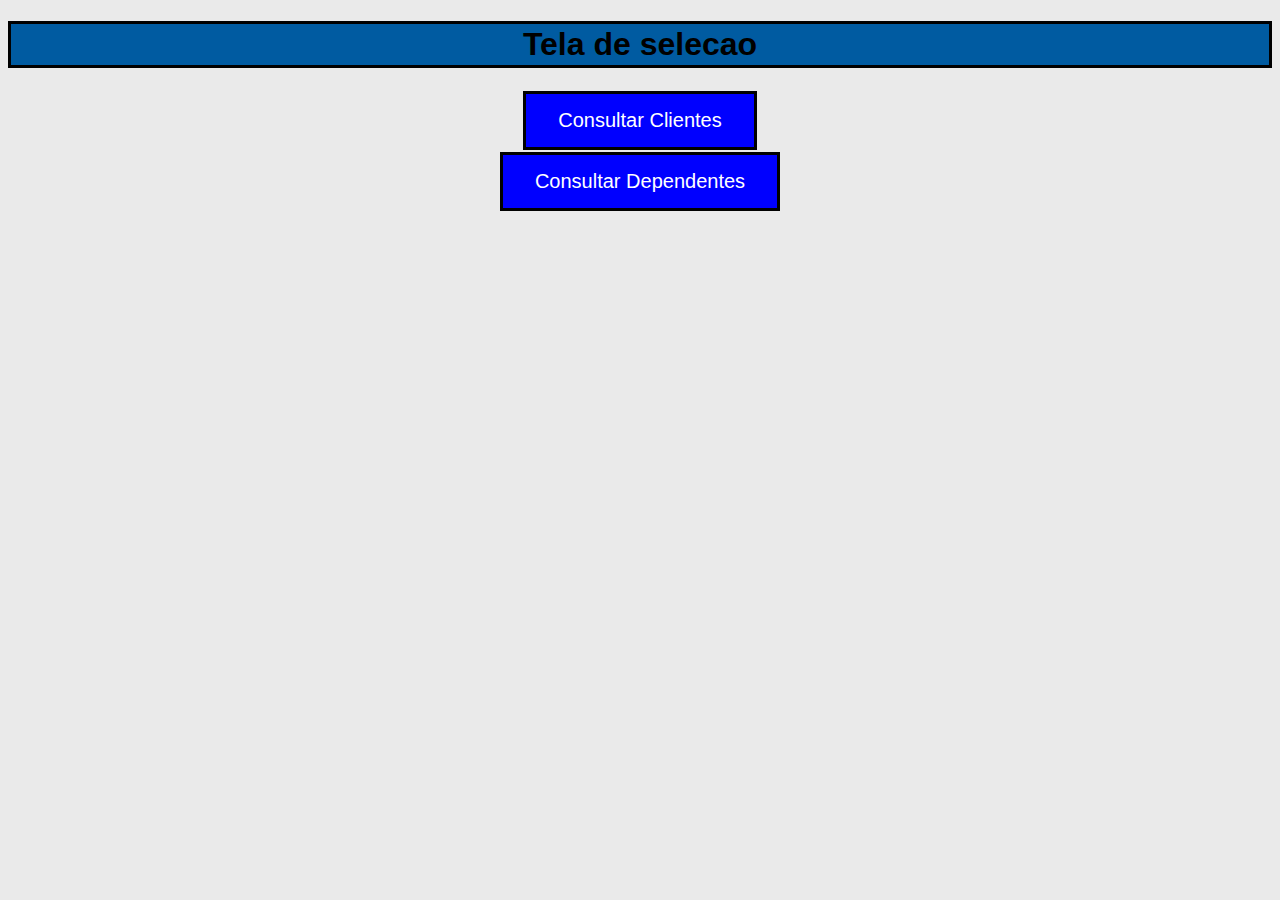
==== index.html @ 2df68a90 "Alterado index.php para index.html" ====
<!DOCTYPE html>

<html lang="pt-br">
<head>
    <meta charset="UTF-8">
    <link rel="stylesheet" href="css\style01.css">
    <title>Icaro CRUD PHP</title>
</head>

<body>
    <h1>Tela de selecao</h1>

    <div class="div01">
        <form action="clientes_consultar.php">
            <button type="submit">Consultar Clientes</button></form></div>
    <div class="div01">
        <form action="dependentes_consultar.php">
            <button type="submit">Consultar Dependentes</button></form></div>
<body>
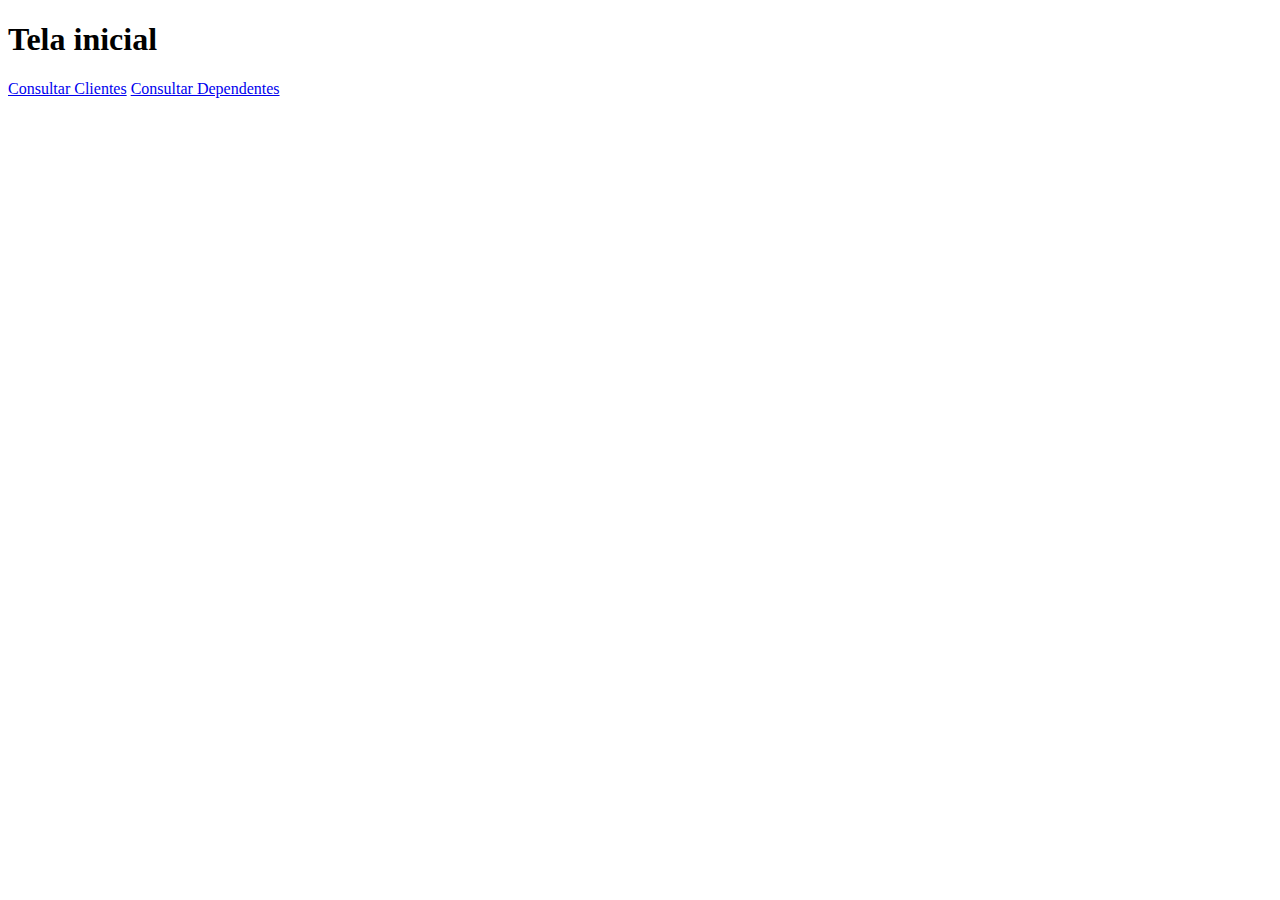
==== commit ff247f42: "Acho q terminei, botei boostrap em tudo" ====
--- a/index.html
+++ b/index.html
@@ -2,18 +2,17 @@
 
 <html lang="pt-br">
 <head>
-    <meta charset="UTF-8">
-    <link rel="stylesheet" href="css\style01.css">
+    <link href="https://cdn.jsdelivr.net/npm/bootstrap@5.3.2/dist/css/bootstrap.min.css" rel="stylesheet" integrity="sha384-T3c6CoIi6uLrA9TneNEoa7RxnatzjcDSCmG1MXxSR1GAsXEV/Dwwykc2MPK8M2HN" crossorigin="anonymous">
+    <script src="https://cdn.jsdelivr.net/npm/bootstrap@5.3.2/dist/js/bootstrap.bundle.min.js" integrity="sha384-C6RzsynM9kWDrMNeT87bh95OGNyZPhcTNXj1NW7RuBCsyN/o0jlpcV8Qyq46cDfL" crossorigin="anonymous"></script>
     <title>Icaro CRUD PHP</title>
 </head>
 
 <body>
-    <h1>Tela de selecao</h1>
-
-    <div class="div01">
-        <form action="clientes_consultar.php">
-            <button type="submit">Consultar Clientes</button></form></div>
-    <div class="div01">
-        <form action="dependentes_consultar.php">
-            <button type="submit">Consultar Dependentes</button></form></div>
+    <div class="p-1 mb-2 bg-primary text-white">
+        <h1 class="text-center">Tela inicial</h1>
+    </div>
+    <div class="d-grid gap-2 col-5 mx-auto">
+            <a href="clientes_consultar.php" class="btn btn-primary" type="button">Consultar Clientes</a>
+            <a href="dependentes_consultar.php" class="btn btn-primary" type="button">Consultar Dependentes</a>
+    </div>
 <body>